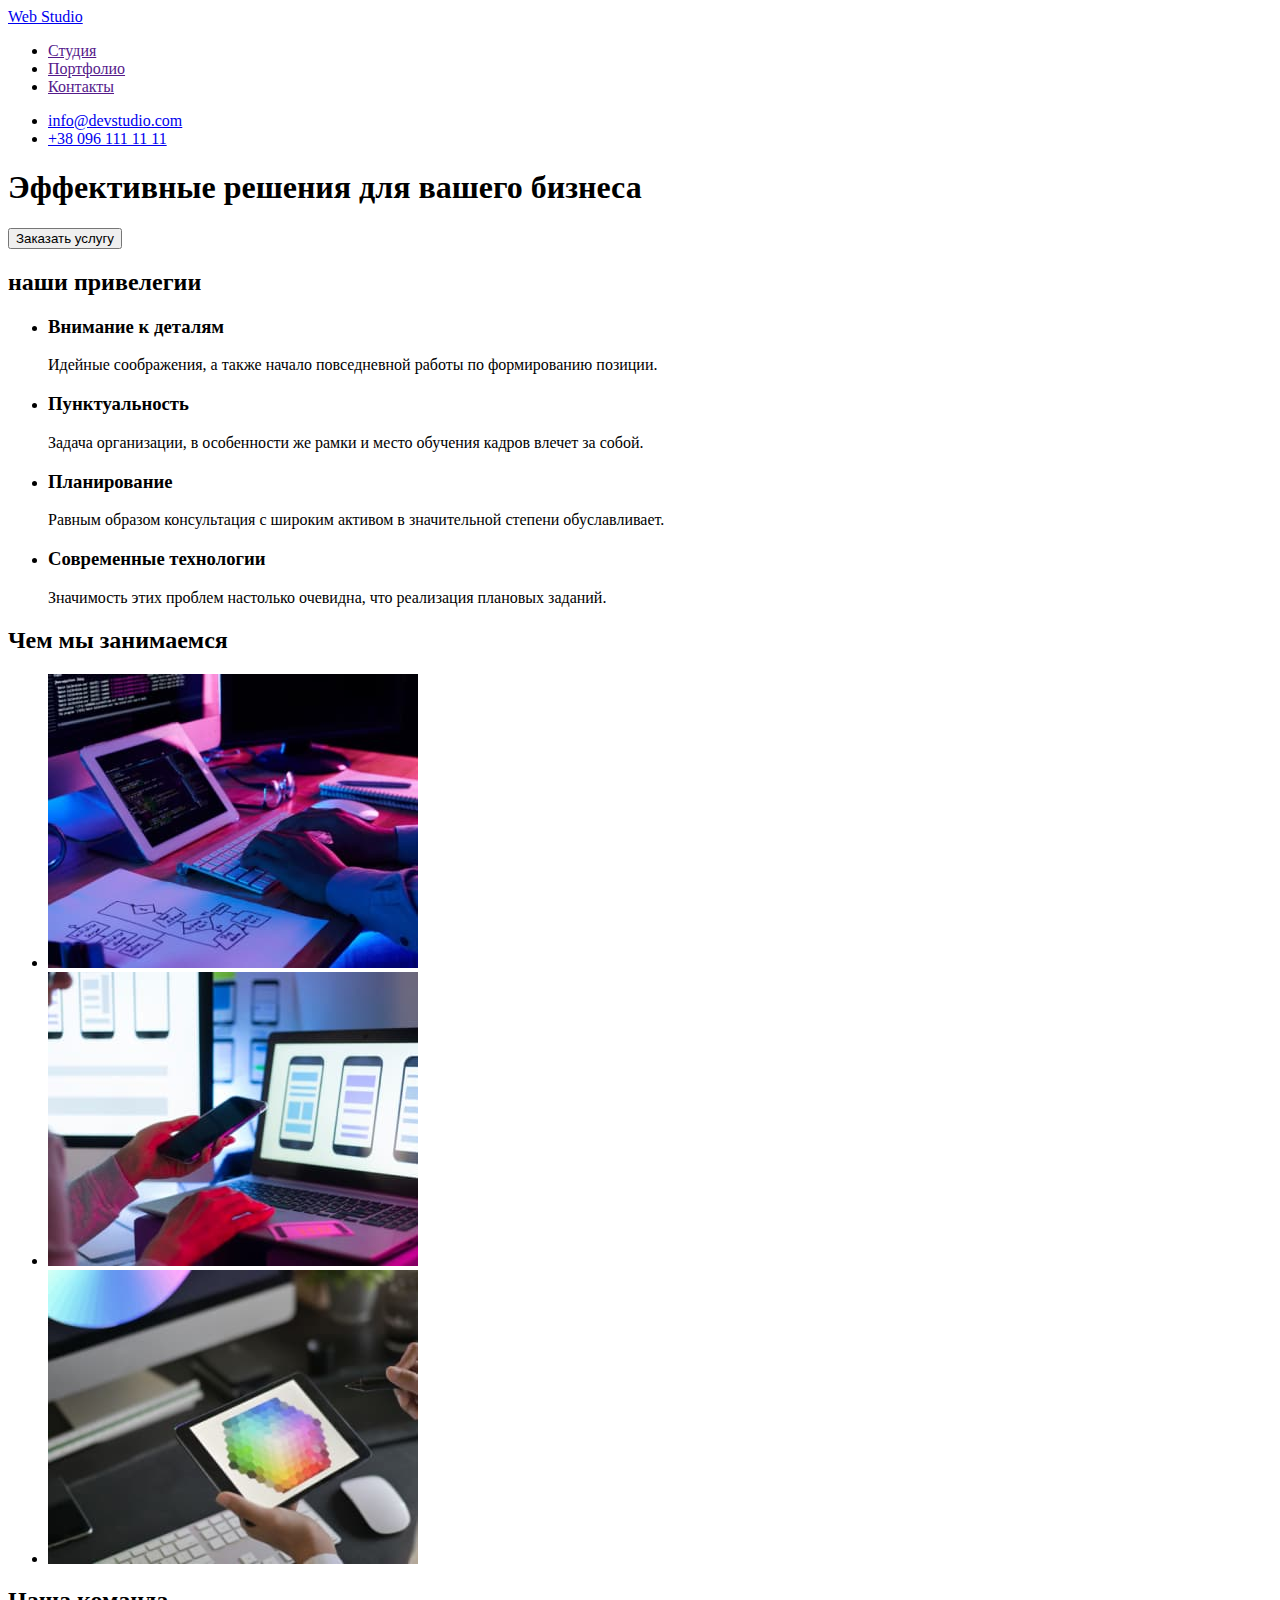
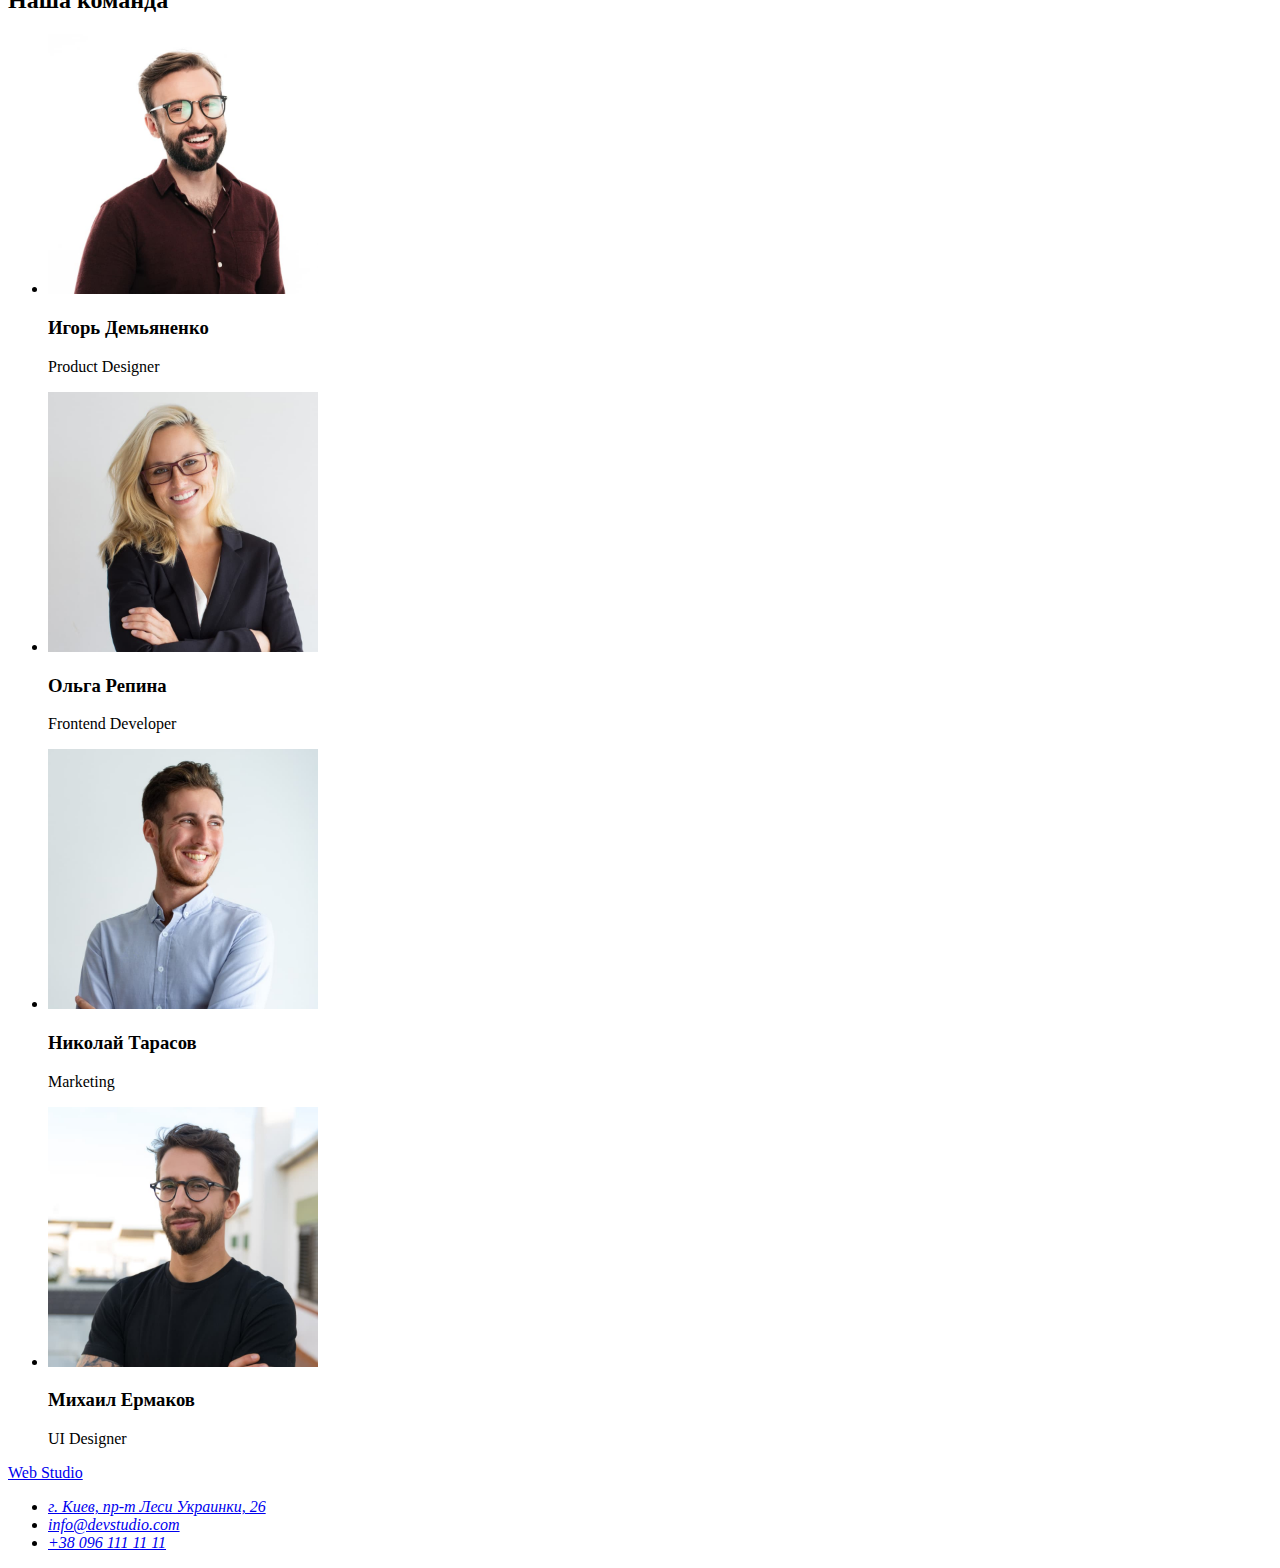
==== index.html @ 040b6bd6 "перенос материала с тз1" ====
<!DOCTYPE html>
<html lang="ru">
  <head>
    <meta charset="UTF-8" />
    <meta http-equiv="X-UA-Compatible" content="IE=edge" />
    <meta name="viewport" content="width=device-width, initial-scale=1.0" />
    <title>Студия</title>
  </head>

  <body>
    <!--шапка сайта-->
    <header>
      <nav>
        <a href="/">Web Studio</a>
        <ul>
          <li><a href="">Студия</a></li>
          <li><a href="">Портфолио</a></li>
          <li><a href="">Контакты</a></li>
        </ul>
      </nav>
      <ul>
        <li><a href="mailto:info@devstudio.com">info@devstudio.com</a></li>
        <li><a href="tel:+380961111111">+38 096 111 11 11</a></li>
      </ul>
    </header>
    <main>
      <!--герой-->
      <section>
        <h1>Эффективные решения для вашего бизнеса</h1>
        <button type="button">Заказать услугу</button>
      </section>
      <!--чем мы занимаемся-->
      <section>
        <!--этот загаловок будет скрыт-->
        <h2>наши привелегии</h2>
        <ul>
          <li>
            <h3>Внимание к деталям</h3>
            <p>Идейные соображения, а также начало повседневной работы по формированию позиции.</p>
          </li>
          <li>
            <h3>Пунктуальность</h3>
            <p>
              Задача организации, в особенности же рамки и место обучения кадров влечет за собой.
            </p>
          </li>
          <li>
            <h3>Планирование</h3>
            <p>
              Равным образом консультация с широким активом в значительной степени обуславливает.
            </p>
          </li>
          <li>
            <h3>Современные технологии</h3>
            <p>Значимость этих проблем настолько очевидна, что реализация плановых заданий.</p>
          </li>
        </ul>
      </section>
      <!--чем мы занимаемся2-->
      <section>
        <h2>Чем мы занимаемся</h2>
        <ul>
          <li>
            <img src="./images/img1.jpg" alt="руки печатают на клавиатуре" width="370" />
          </li>
          <li>
            <img src="./images/img2.jpg" alt="в руках телефон на фоне ноутбук" width="370" />
          </li>
          <li>
            <img src="./images/img3.jpg" alt="планшет в руках" width="370" />
          </li>
        </ul>
      </section>
      <!--Наша команда-->
      <section>
        <h2>Наша команда</h2>
        <ul>
          <li>
            <img src="./images/img4.jpg" alt="фотография мужчины" width="270" />
            <h3>Игорь Демьяненко</h3>
            <p>Product Designer</p>
          </li>
          <li>
            <img src="./images/img5.jpg" alt="фотография женщины" width="270" />
            <h3>Ольга Репина</h3>
            <p>Frontend Developer</p>
          </li>
          <li>
            <img src="./images/img6.jpg" alt="фотография мужчины" width="270" />
            <h3>Николай Тарасов</h3>
            <p>Marketing</p>
          </li>
          <li>
            <img src="./images/img7.jpg" alt="фотография мужчины" width="270" />
            <h3>Михаил Ермаков</h3>
            <p>UI Designer</p>
          </li>
        </ul>
      </section>
    </main>
    <!--подвал-->
    <footer>
      <a href="/">Web Studio</a>
      <address>
        <ul>
          <li>
            <a
              href="https://www.google.com.ua/maps/place/%D0%B1%D1%83%D0%BB.+%D0%9B%D0%B5%D1%81%D0%B8+%D0%A3%D0%BA%D1%80%D0%B0%D0%B8%D0%BD%D0%BA%D0%B8,+26,+%D0%9A%D0%B8%D0%B5%D0%B2,+02000/@50.4265841,30.5361971,17z/data=!3m1!4b1!4m5!3m4!1s0x40d4cf0e033ecbe9:0x57a4dffefec77da0!8m2!3d50.4265807!4d30.5383858?hl=ru"
              >г. Киев, пр-т Леси Украинки, 26</a
            >
          </li>
          <li><a href="mailto:info@devstudio.com">info@devstudio.com</a></li>
          <li><a href="tel:+380961111111">+38 096 111 11 11</a></li>
        </ul>
      </address>
    </footer>
  </body>
</html>
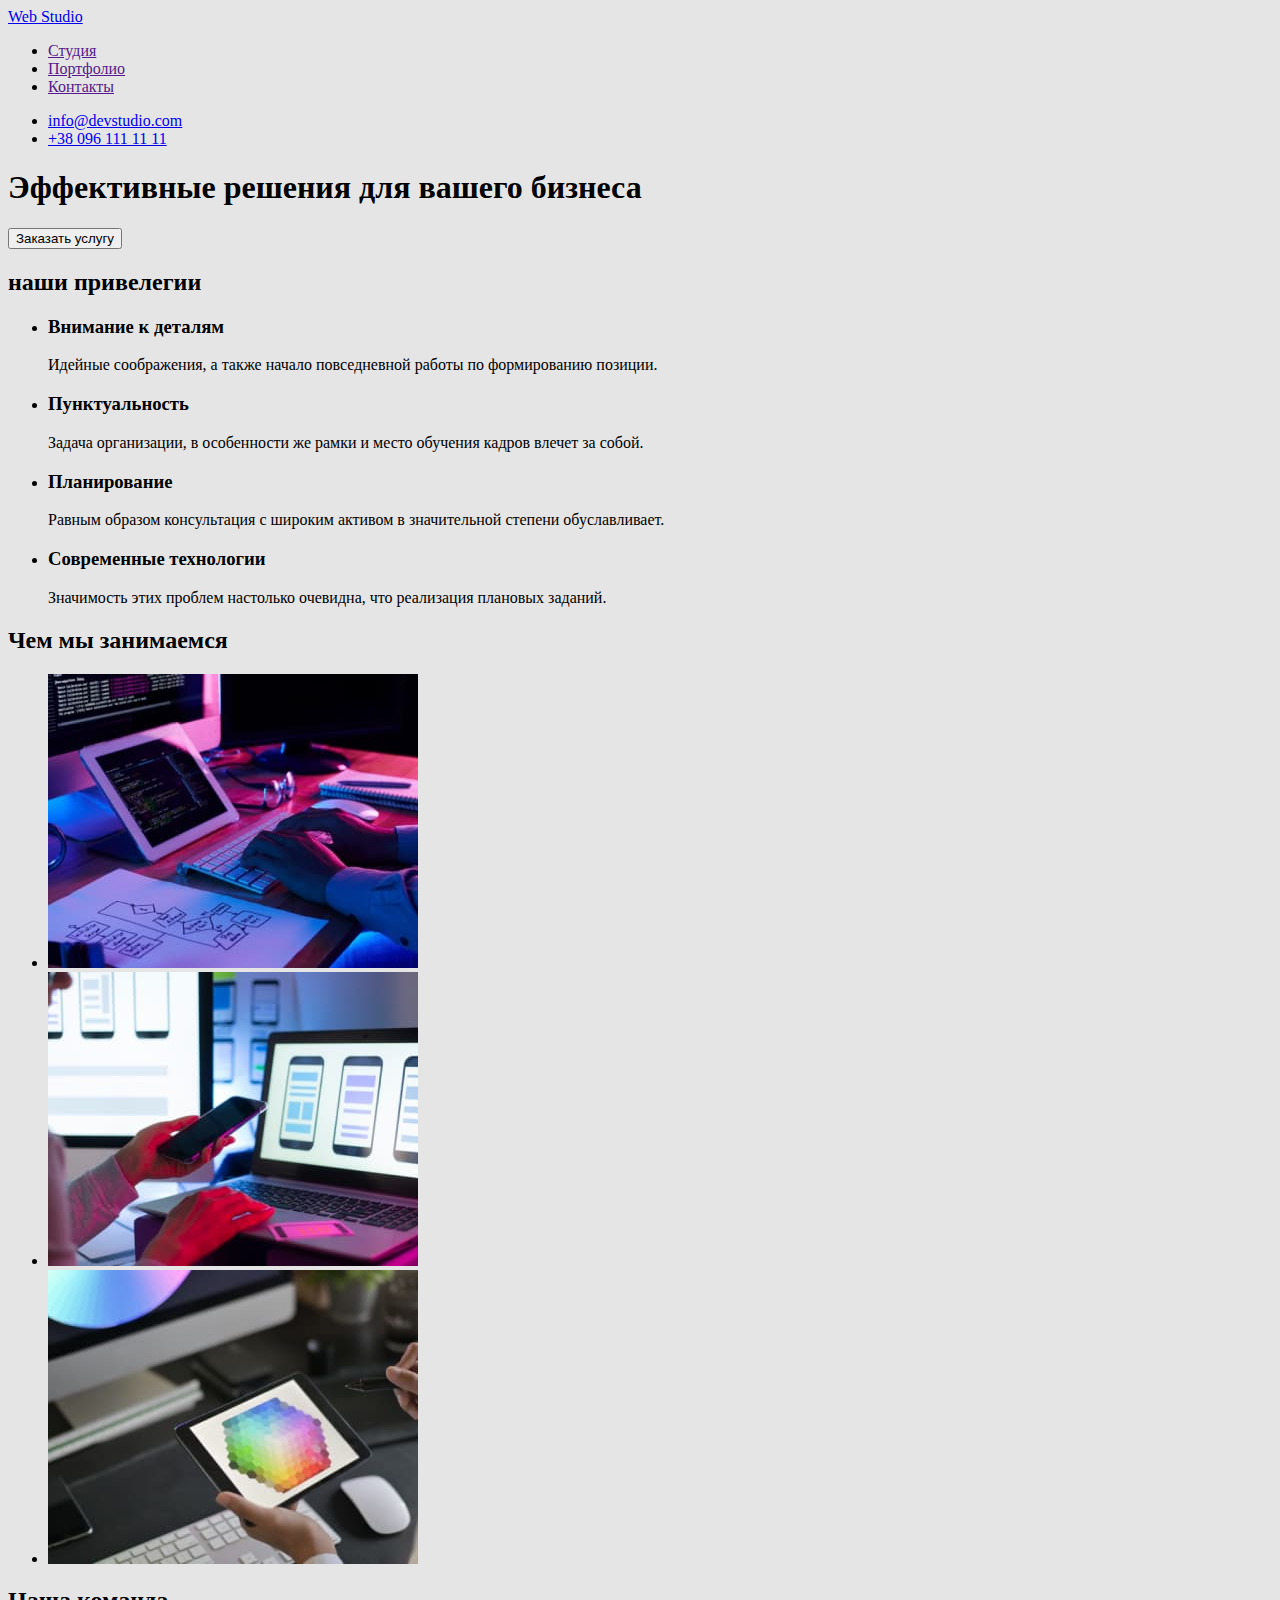
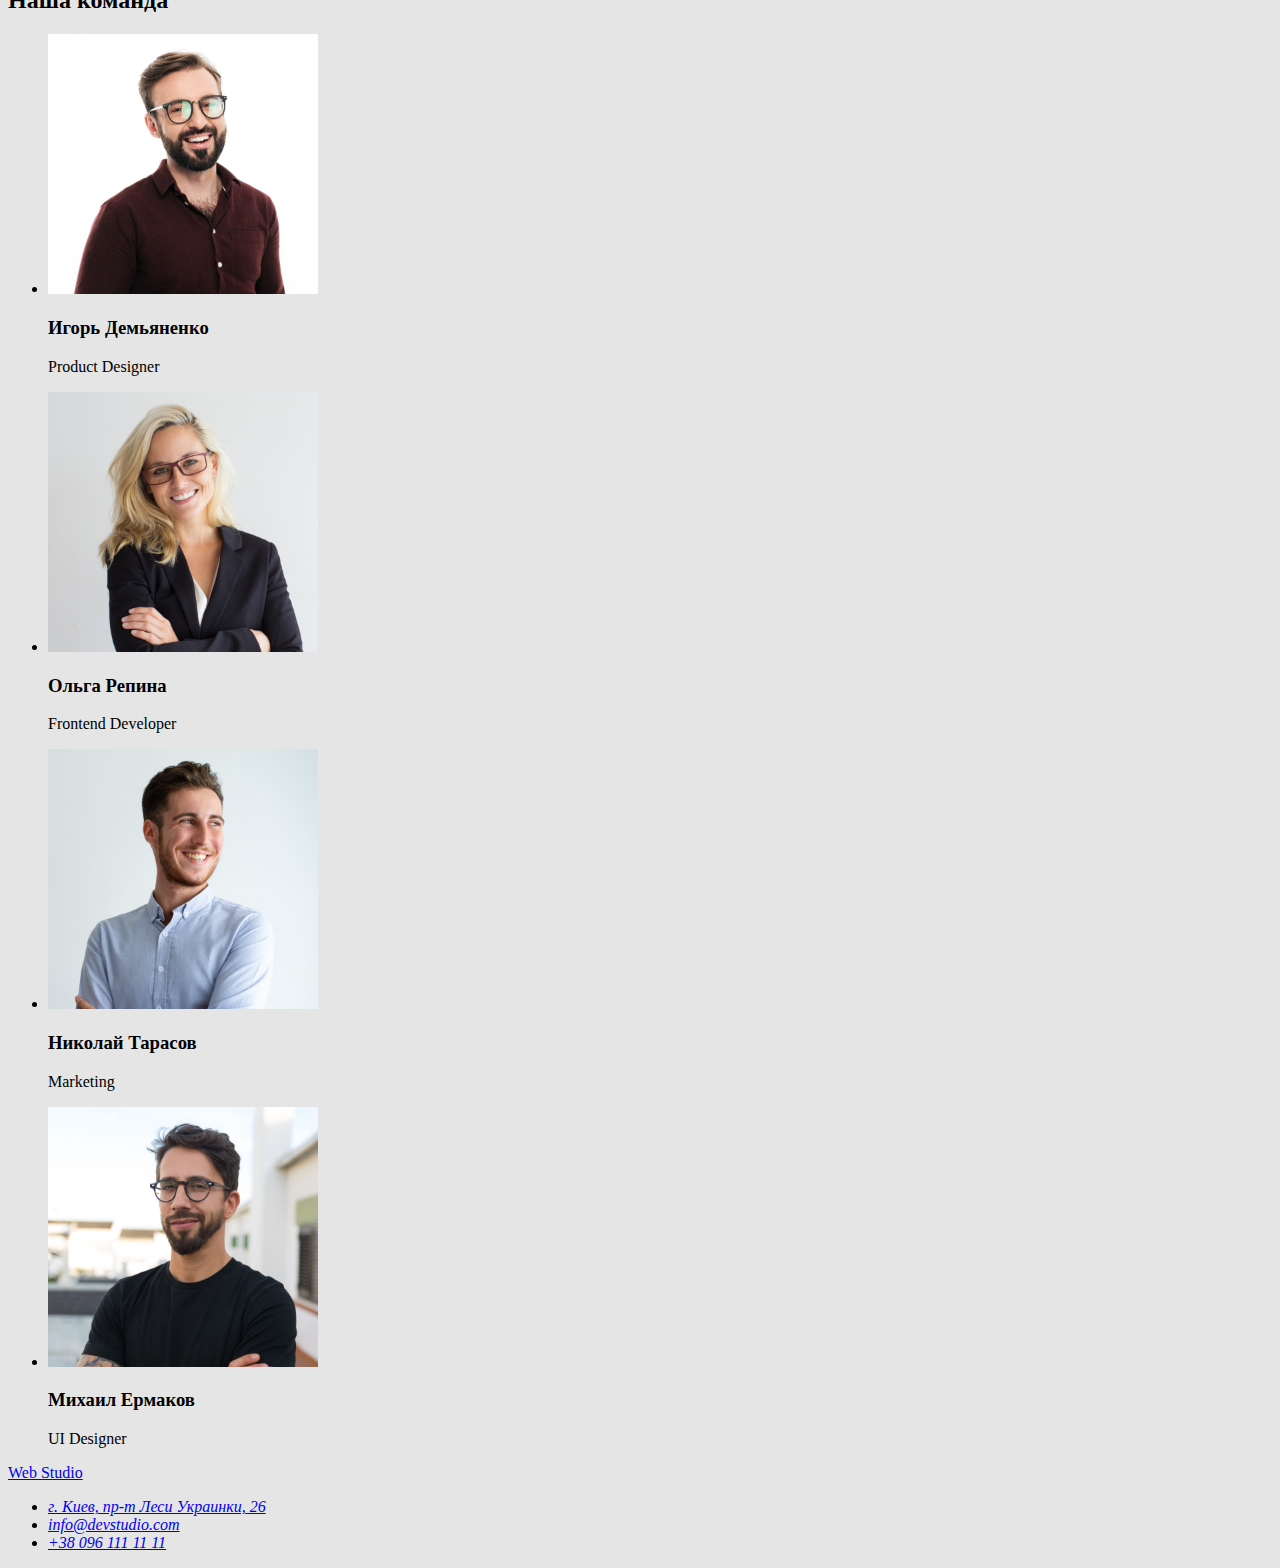
==== commit bf447622: "подключение css" ====
--- a/index.html
+++ b/index.html
@@ -5,6 +5,7 @@
     <meta http-equiv="X-UA-Compatible" content="IE=edge" />
     <meta name="viewport" content="width=device-width, initial-scale=1.0" />
     <title>Студия</title>
+    <link rel="stylesheet" href="./css/styles.css" />
   </head>
 
   <body>
--- a/css/styles.css
+++ b/css/styles.css
@@ -0,0 +1,18 @@
+/* hero #ffffff */
+/* #212121 section title */
+/* text #757575 
+button color #2196F3 and header nav 
+
+footer #ffffff 60%
+fill footer and hero #2F303A
+*/
+
+/* font roboto */
+:root {
+  --primery-text-color: #212121;
+  --second-text-color: #757575;
+}
+
+body {
+  background-color: #e5e5e5;
+}
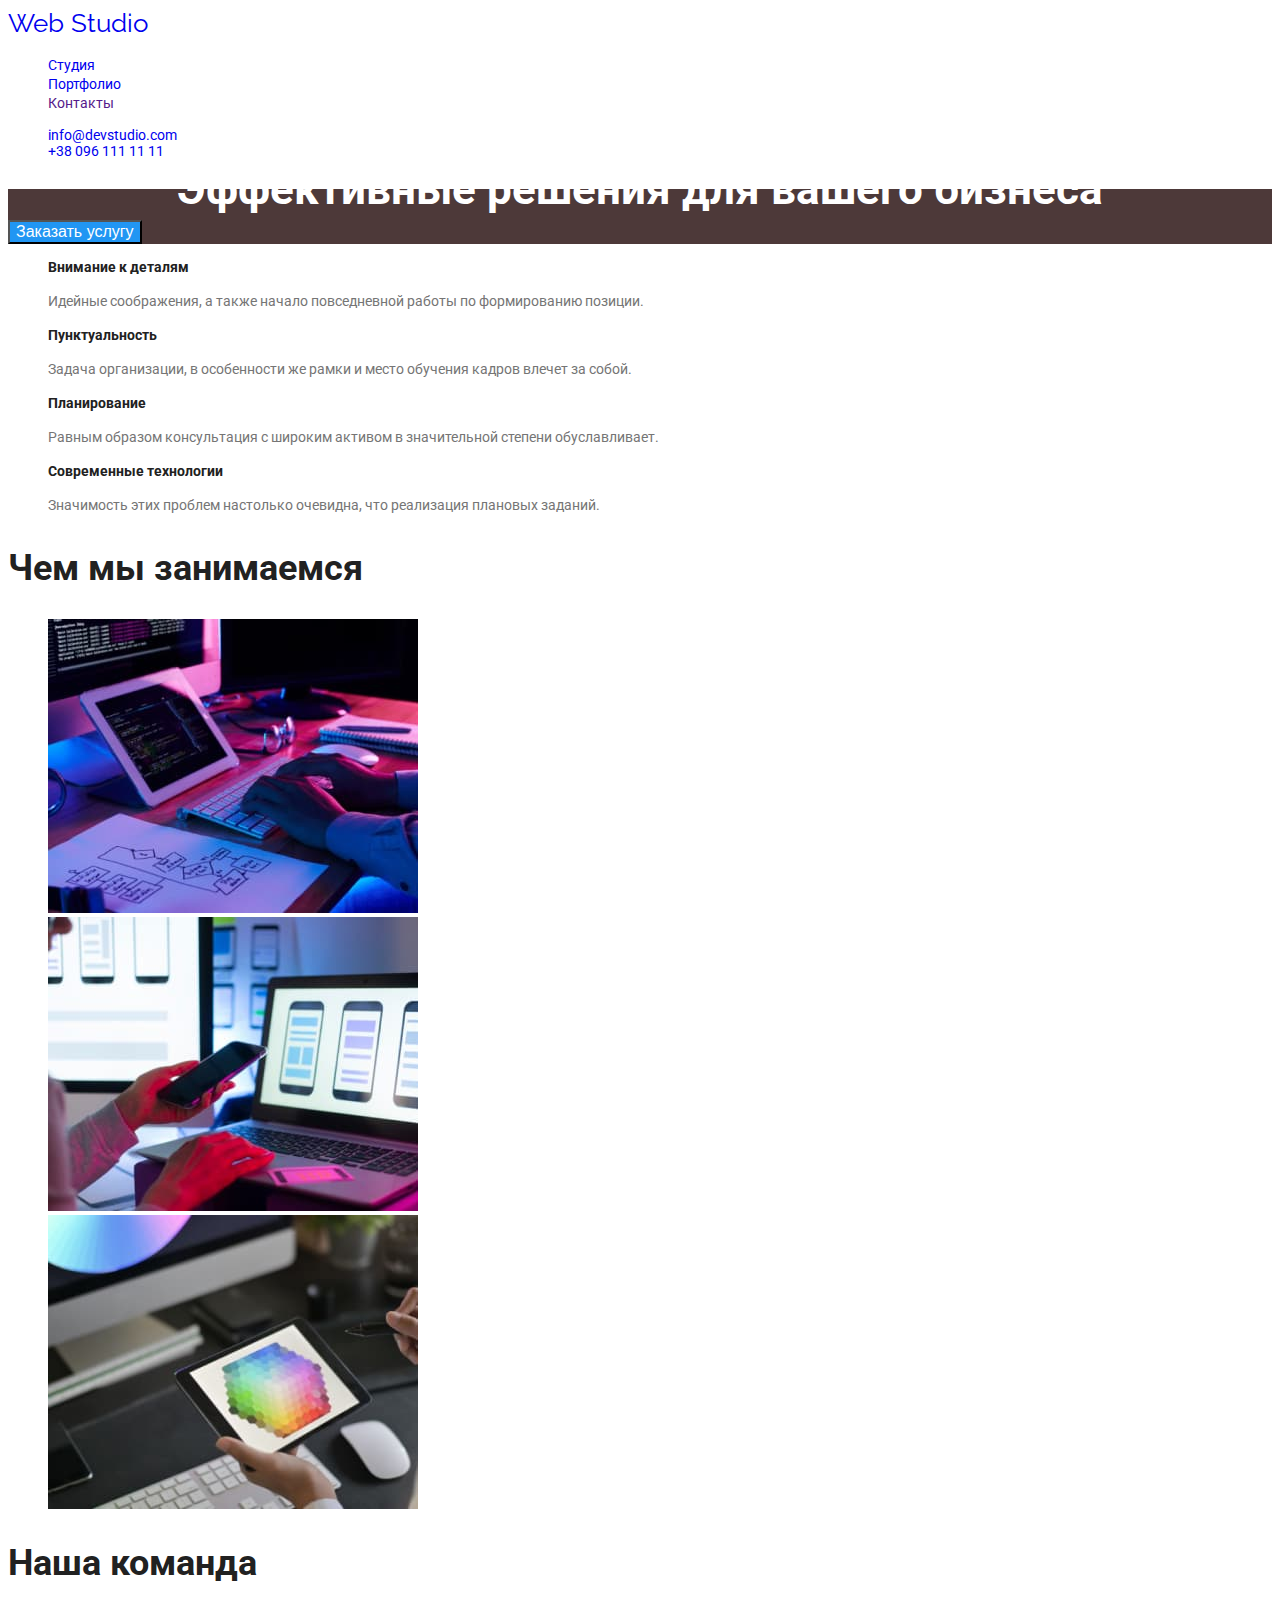
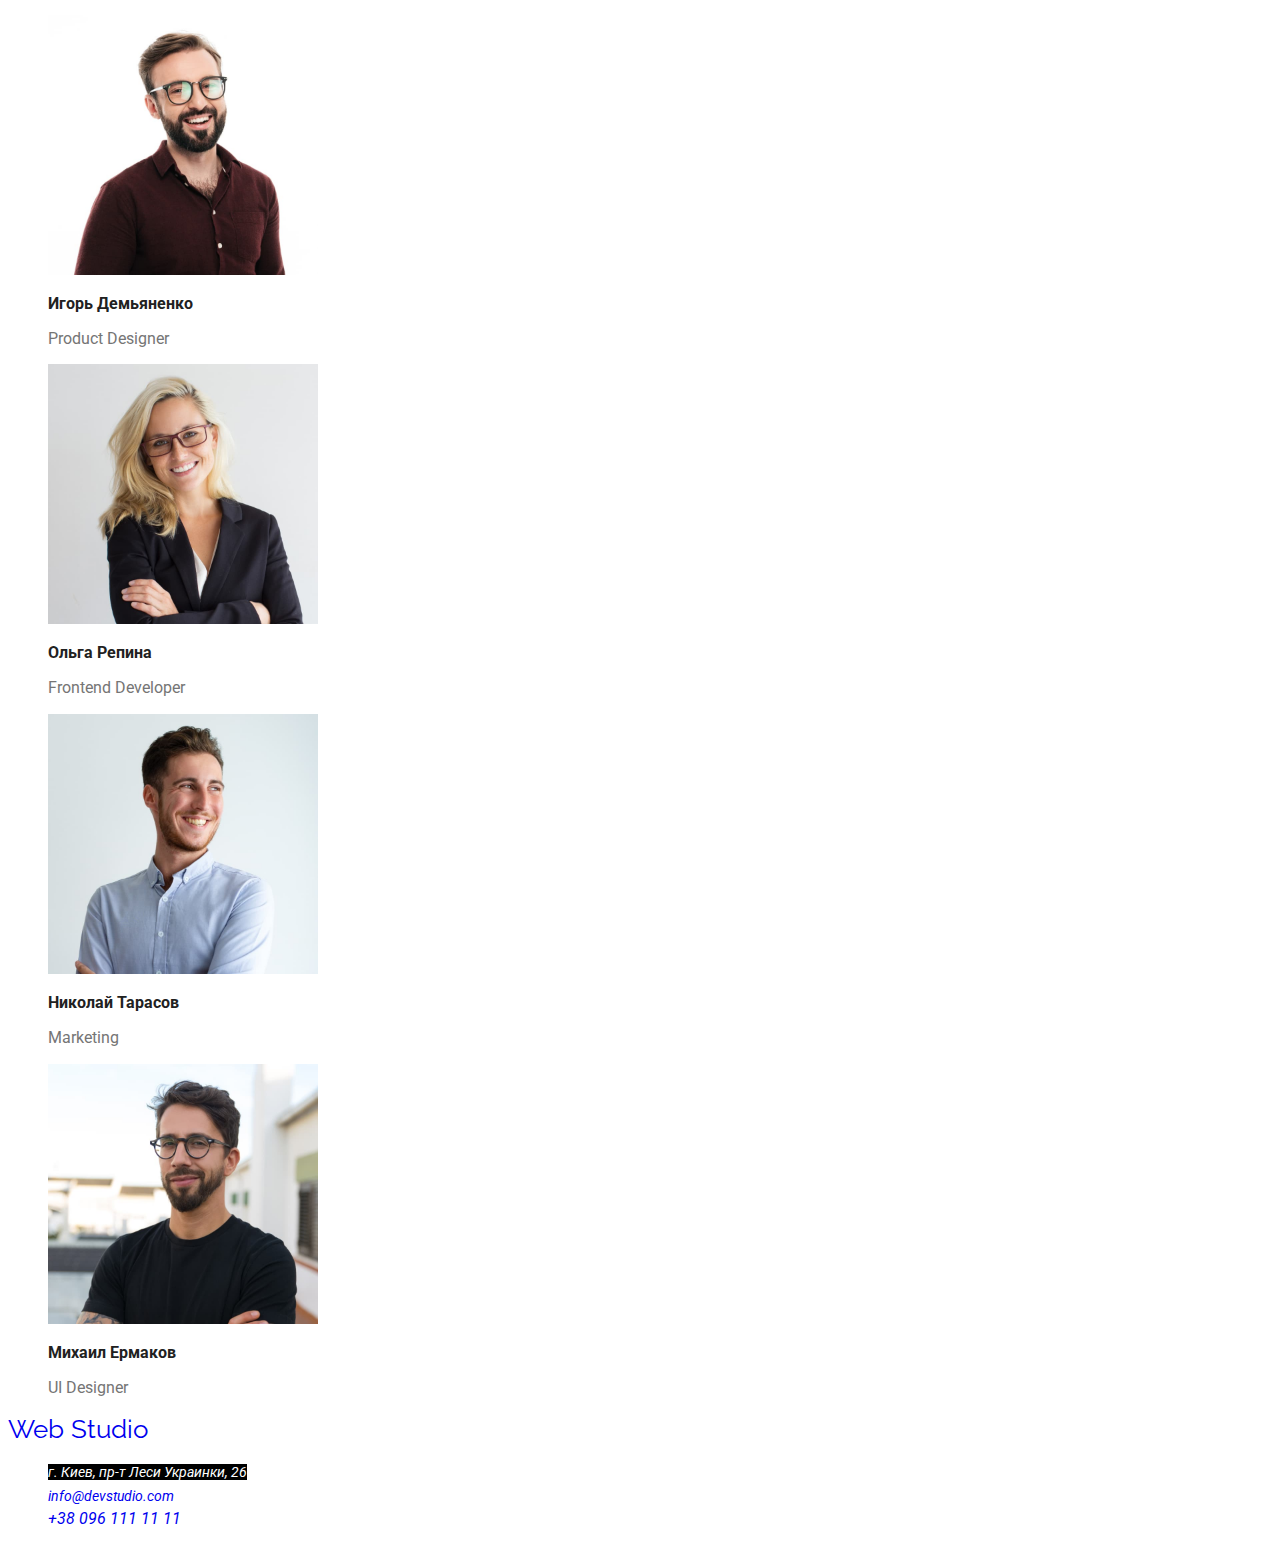
==== commit 4f6672a1: "finish css" ====
--- a/index.html
+++ b/index.html
@@ -5,113 +5,131 @@
     <meta http-equiv="X-UA-Compatible" content="IE=edge" />
     <meta name="viewport" content="width=device-width, initial-scale=1.0" />
     <title>Студия</title>
+    <link
+      href="https://fonts.googleapis.com/css2?family=Raleway:wght@700&family=Roboto:wght@400;500;700;900&display=swap"
+      rel="stylesheet"
+    />
     <link rel="stylesheet" href="./css/styles.css" />
   </head>
 
   <body>
     <!--шапка сайта-->
     <header>
-      <nav>
-        <a href="/">Web Studio</a>
-        <ul>
-          <li><a href="">Студия</a></li>
-          <li><a href="">Портфолио</a></li>
-          <li><a href="">Контакты</a></li>
+      <nav class="site-nav">
+        <a href="/" class="logo link">Web Studio</a>
+        <ul class="header">
+          <li class="header-item list"><a href="./index.html" class="nav link">Студия</a></li>
+          <li class="header-item list">
+            <a href="./portfolio.html" class="nav link">Портфолио</a>
+          </li>
+          <li class="header-item list"><a href="" class="nav link">Контакты</a></li>
         </ul>
       </nav>
-      <ul>
-        <li><a href="mailto:info@devstudio.com">info@devstudio.com</a></li>
-        <li><a href="tel:+380961111111">+38 096 111 11 11</a></li>
+      <ul class="header-tel-mail">
+        <li class="header-item-mail list">
+          <a href="mailto:info@devstudio.com" class="header-link-mail link">info@devstudio.com</a>
+        </li>
+        <li class="header-item-mail list">
+          <a href="tel:+380961111111" class="header-link-tel link">+38 096 111 11 11</a>
+        </li>
       </ul>
     </header>
     <main>
       <!--герой-->
-      <section>
-        <h1>Эффективные решения для вашего бизнеса</h1>
-        <button type="button">Заказать услугу</button>
+      <section class="hero">
+        <h1 class="hero-title">Эффективные решения для вашего бизнеса</h1>
+        <button type="button" class="btn-hero">Заказать услугу</button>
       </section>
       <!--чем мы занимаемся-->
-      <section>
-        <!--этот загаловок будет скрыт-->
-        <h2>наши привелегии</h2>
+      <section class="about">
+        <h2 class="visually-hidden">наши привелегии</h2>
         <ul>
-          <li>
-            <h3>Внимание к деталям</h3>
-            <p>Идейные соображения, а также начало повседневной работы по формированию позиции.</p>
+          <li class="about-item list">
+            <h3 class="about-title">Внимание к деталям</h3>
+            <p class="about-text">
+              Идейные соображения, а также начало повседневной работы по формированию позиции.
+            </p>
           </li>
-          <li>
-            <h3>Пунктуальность</h3>
-            <p>
+          <li class="about-item list">
+            <h3 class="about-title">Пунктуальность</h3>
+            <p class="about-text">
               Задача организации, в особенности же рамки и место обучения кадров влечет за собой.
             </p>
           </li>
-          <li>
-            <h3>Планирование</h3>
-            <p>
+          <li class="about-item list">
+            <h3 class="about-title">Планирование</h3>
+            <p class="about-text">
               Равным образом консультация с широким активом в значительной степени обуславливает.
             </p>
           </li>
-          <li>
-            <h3>Современные технологии</h3>
-            <p>Значимость этих проблем настолько очевидна, что реализация плановых заданий.</p>
+          <li class="about-item list">
+            <h3 class="about-title">Современные технологии</h3>
+            <p class="about-text">
+              Значимость этих проблем настолько очевидна, что реализация плановых заданий.
+            </p>
           </li>
         </ul>
       </section>
       <!--чем мы занимаемся2-->
       <section>
-        <h2>Чем мы занимаемся</h2>
+        <h2 class="section-title">Чем мы занимаемся</h2>
         <ul>
-          <li>
+          <li class="section-list list">
             <img src="./images/img1.jpg" alt="руки печатают на клавиатуре" width="370" />
           </li>
-          <li>
+          <li class="section-list list">
             <img src="./images/img2.jpg" alt="в руках телефон на фоне ноутбук" width="370" />
           </li>
-          <li>
+          <li class="section-list list">
             <img src="./images/img3.jpg" alt="планшет в руках" width="370" />
           </li>
         </ul>
       </section>
       <!--Наша команда-->
       <section>
-        <h2>Наша команда</h2>
+        <h2 class="section-title">Наша команда</h2>
         <ul>
-          <li>
+          <li class="section-list list">
             <img src="./images/img4.jpg" alt="фотография мужчины" width="270" />
-            <h3>Игорь Демьяненко</h3>
-            <p>Product Designer</p>
+            <h3 class="section-name">Игорь Демьяненко</h3>
+            <p class="section-descrp">Product Designer</p>
           </li>
-          <li>
+          <li class="section-list list">
             <img src="./images/img5.jpg" alt="фотография женщины" width="270" />
-            <h3>Ольга Репина</h3>
-            <p>Frontend Developer</p>
+            <h3 class="section-name">Ольга Репина</h3>
+            <p class="section-descrp">Frontend Developer</p>
           </li>
-          <li>
+          <li class="section-list list">
             <img src="./images/img6.jpg" alt="фотография мужчины" width="270" />
-            <h3>Николай Тарасов</h3>
-            <p>Marketing</p>
+            <h3 class="section-name">Николай Тарасов</h3>
+            <p class="section-descrp">Marketing</p>
           </li>
-          <li>
+          <li class="section-list list">
             <img src="./images/img7.jpg" alt="фотография мужчины" width="270" />
-            <h3>Михаил Ермаков</h3>
-            <p>UI Designer</p>
+            <h3 class="section-name">Михаил Ермаков</h3>
+            <p class="section-descrp">UI Designer</p>
           </li>
         </ul>
       </section>
     </main>
     <!--подвал-->
     <footer>
-      <a href="/">Web Studio</a>
+      <a href="/" class="footer-logo link">Web Studio</a>
       <address>
         <ul>
-          <li>
+          <li class="adress list">
             <a
               href="https://www.google.com.ua/maps/place/%D0%B1%D1%83%D0%BB.+%D0%9B%D0%B5%D1%81%D0%B8+%D0%A3%D0%BA%D1%80%D0%B0%D0%B8%D0%BD%D0%BA%D0%B8,+26,+%D0%9A%D0%B8%D0%B5%D0%B2,+02000/@50.4265841,30.5361971,17z/data=!3m1!4b1!4m5!3m4!1s0x40d4cf0e033ecbe9:0x57a4dffefec77da0!8m2!3d50.4265807!4d30.5383858?hl=ru"
+              class="adress-map link"
               >г. Киев, пр-т Леси Украинки, 26</a
             >
           </li>
-          <li><a href="mailto:info@devstudio.com">info@devstudio.com</a></li>
-          <li><a href="tel:+380961111111">+38 096 111 11 11</a></li>
+          <li class="adress list">
+            <a href="mailto:info@devstudio.com" class="adress-mail link">info@devstudio.com</a>
+          </li>
+          <li class="adress list">
+            <a href="tel:+380961111111" class="adress-mob link">+38 096 111 11 11</a>
+          </li>
         </ul>
       </address>
     </footer>
--- a/css/styles.css
+++ b/css/styles.css
@@ -6,13 +6,142 @@
 footer #ffffff 60%
 fill footer and hero #2F303A
 */
+/* font roboto */
 
-/* font roboto */
 :root {
   --primery-text-color: #212121;
   --second-text-color: #757575;
+  --accent-color: #2196f3;
 }
 
 body {
-  background-color: #e5e5e5;
+  font-family: roboto, sans-serif;
+  color: #212121;
+  background-color: #ffffff;
+  font-size: 16px;
 }
+
+.visually-hidden {
+  position: absolute;
+  white-space: nowrap;
+  width: 1px;
+  height: 1px;
+  overflow: hidden;
+  border: 0;
+  padding: 0;
+  clip: rect(0 0 0 0);
+  clip-path: inset(50%);
+  margin: -1px;
+}
+.logo {
+  font-family: raleway;
+  font-style: 700;
+  font-size: 26px;
+  line-height: 1.19;
+}
+.list {
+  list-style: none;
+}
+.link {
+  text-decoration: none;
+}
+
+.site-nav .nav {
+  font-size: 14px;
+  line-height: 1.14;
+}
+.header-tel-mail {
+  font-size: 14px;
+  line-height: 1.14;
+}
+
+.footer-logo {
+  font-family: raleway;
+  font-style: 700;
+  font-size: 26px;
+  line-height: 1.19;
+}
+.adress-map{
+    background-color: #000000;
+    color: #ffffff;
+    font-style: 400;
+    font-size: 14px;
+    line-height: 1.71;
+}
+.adress-mail {
+    color: rgba(255, 255, 255, 0.6)
+    font-style: 400;
+    font-size: 14px;
+    line-height: 1.71;
+}
+.adress.mob{
+    color: rgba(255, 255, 255, 0.6)
+    font-style: 400;
+    font-size: 14px;
+    line-height: 1.71;  
+}
+/*------------------------------- html------------------------------ */
+.hero {
+  background-color: rgb(77, 57, 57);
+}
+.hero-title {
+  color: #ffffff;
+  font-size: 44px;
+  line-height: 1.36px;
+  text-align: center;
+}
+.btn-hero {
+  color: #ffffff;
+  background-color: var(--accent-color);
+  font-size: 16px;
+}
+.about-title {
+  font-style: 700;
+  font-size: 14px;
+  line-height: 1.14;
+}
+.about-text {
+  color: var(--second-text-color);
+  font-size: 14px;
+  line-height: 1.71;
+}
+.section-title {
+  font-style: 700;
+  font-size: 36px;
+  line-height: 1.16;
+}
+.section-name {
+  font-style: 500;
+  font-size: 16px;
+  line-height: 1.18;
+}
+.section-descrp {
+  color: var(--second-text-color);
+  font-style: 400;
+  line-height: 1.18;
+}
+/*--------------------------- portfolio.html---------------------------- */
+.button-link {
+  font-family: inherit;
+  background-color: #f5f4fa;
+  font-size: 16px;
+  line-height: 1.6;
+}
+.button-link:hover {
+  background-color: var(--accent-color);
+}
+.button-link:focus {
+  background-color: var(--accent-color);
+}
+
+.project-title {
+  font-style: 700;
+  font-size: 18px;
+  line-height: 2;
+}
+.projects-text {
+  color: var(--second-text-color);
+  font-style: 400;
+  font-size: 16px;
+  line-height: 1.87;
+}
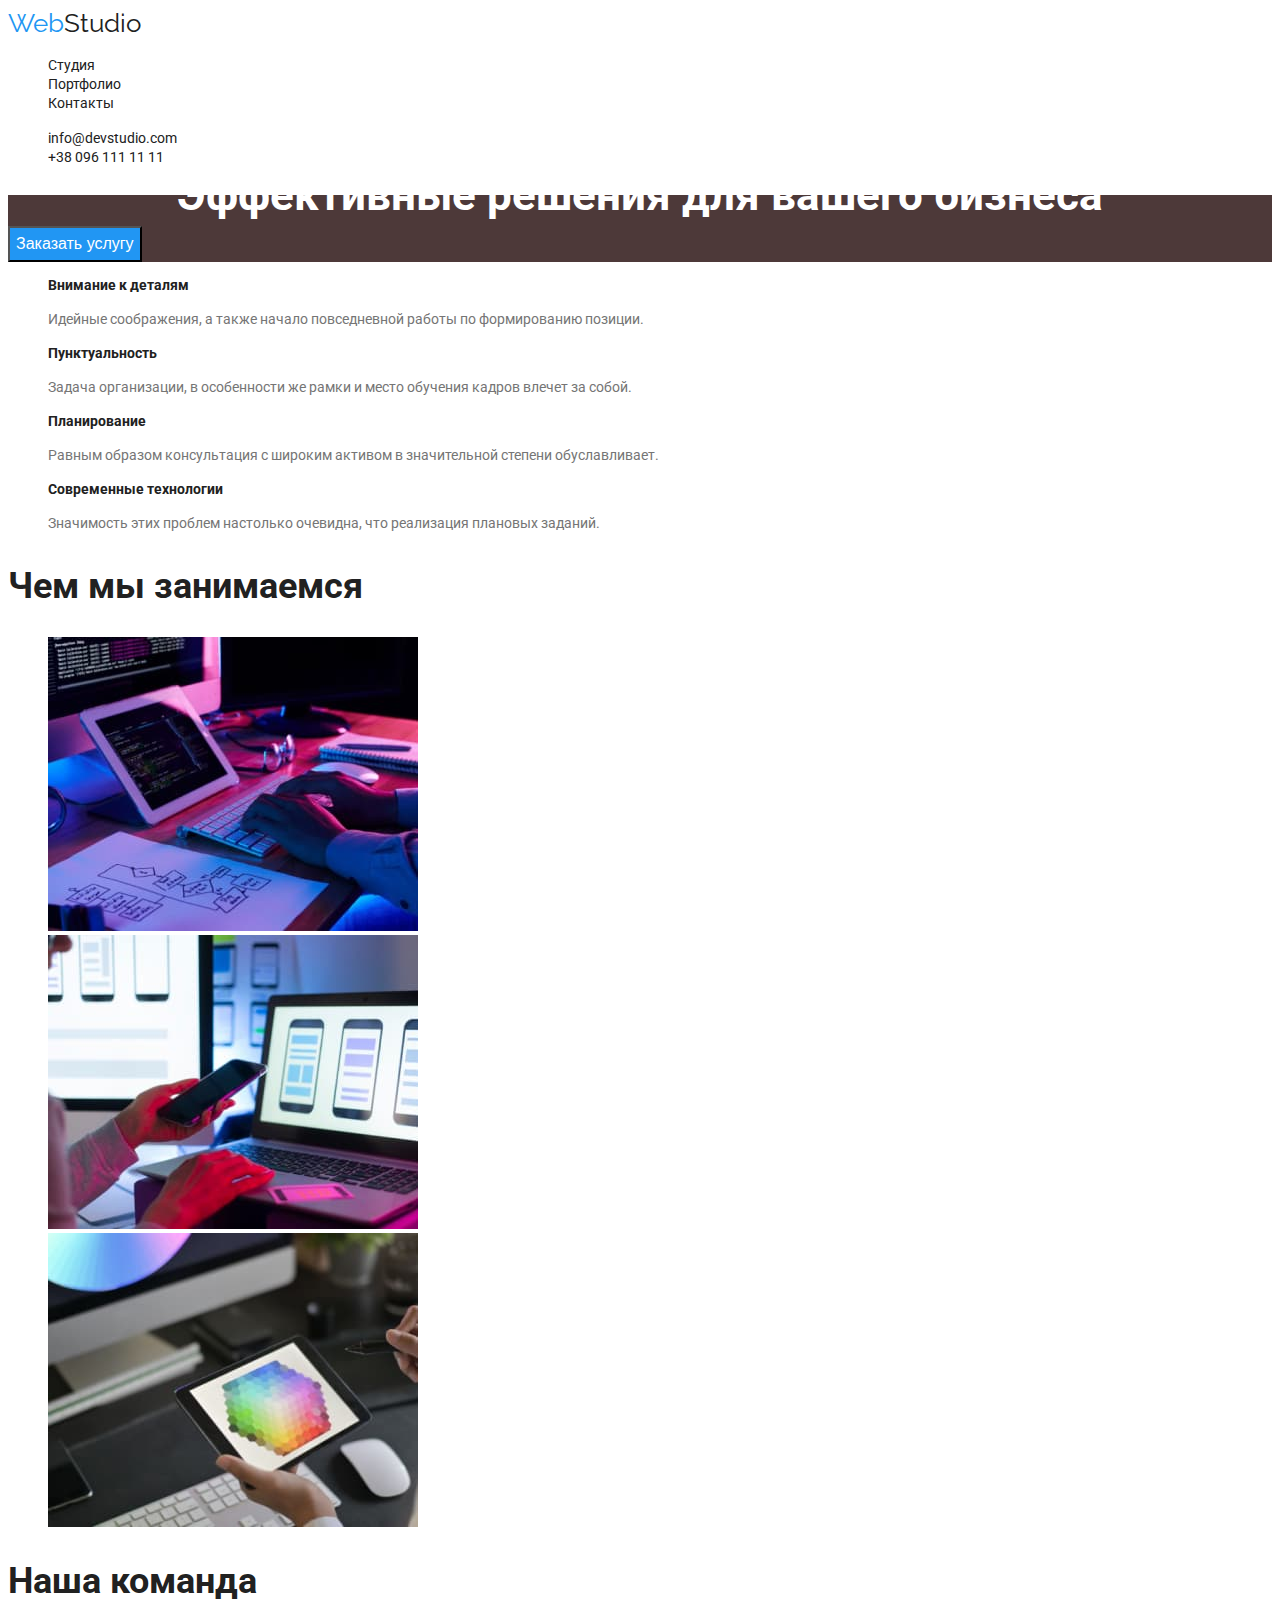
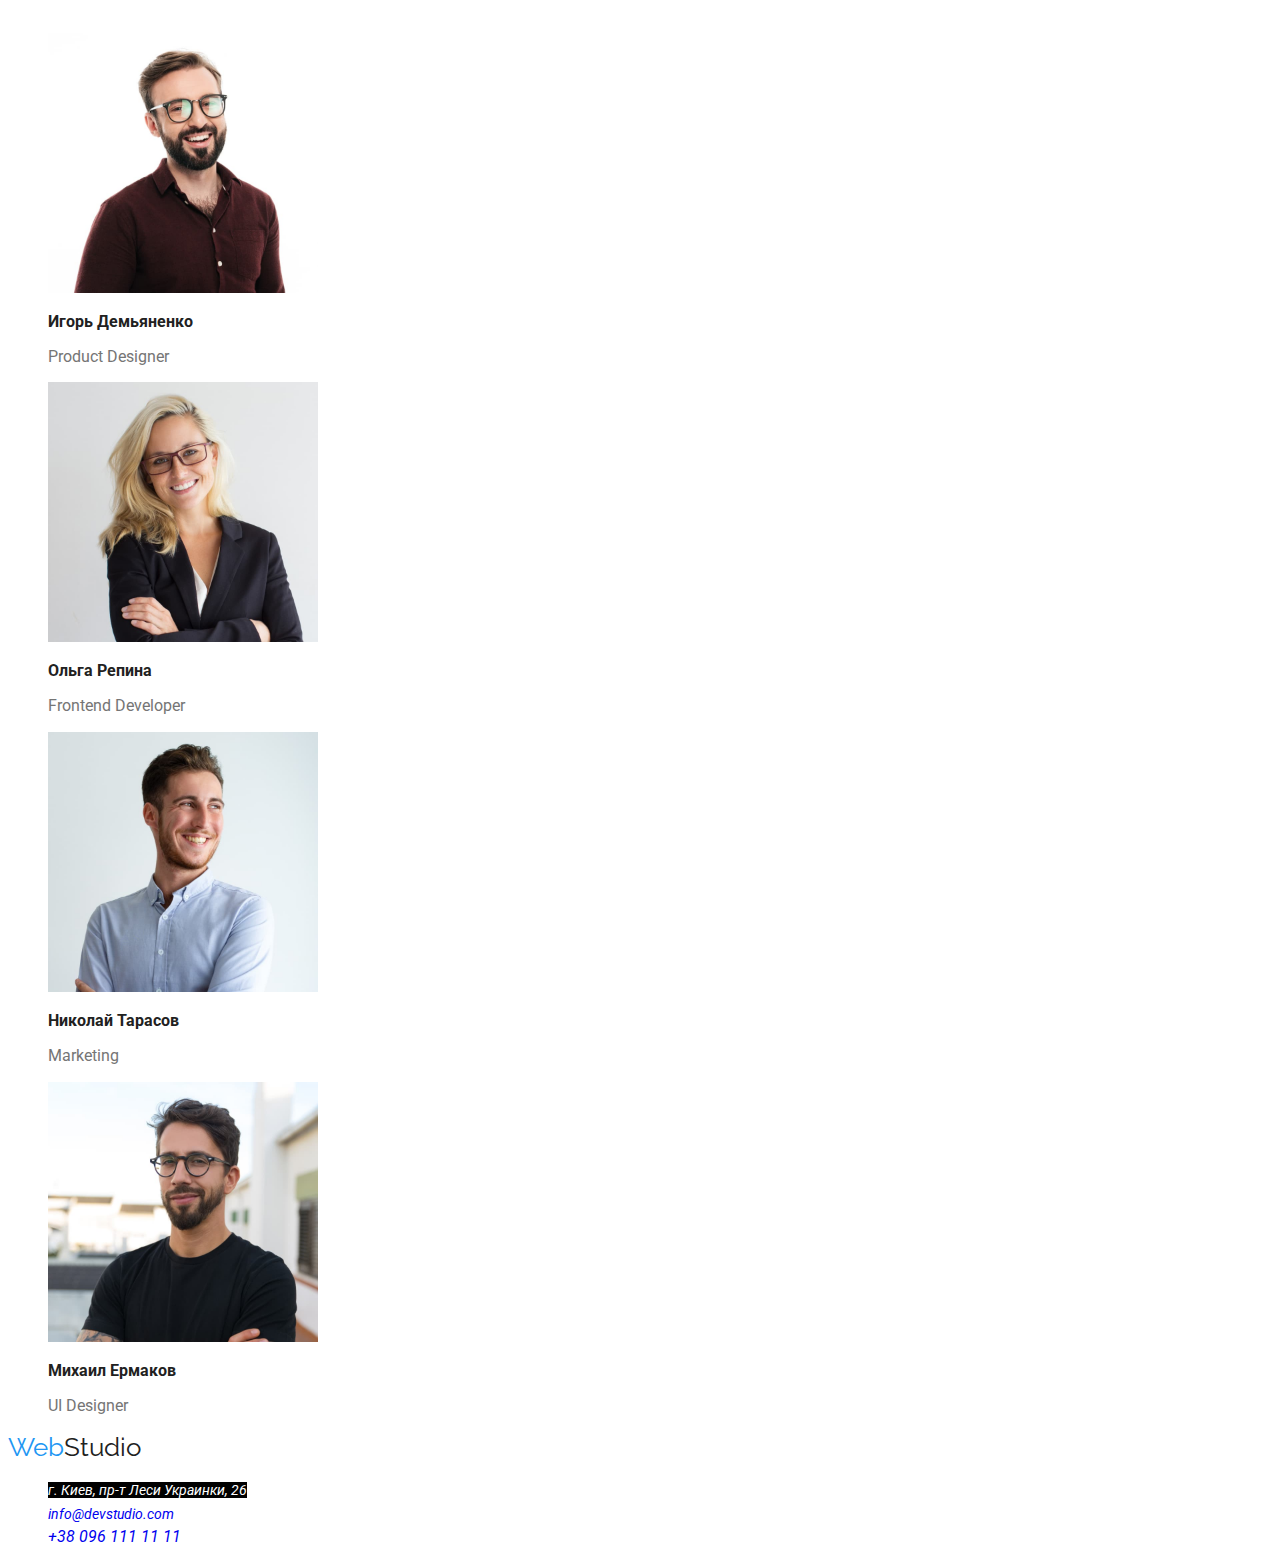
==== commit a5625163: "правки" ====
--- a/index.html
+++ b/index.html
@@ -16,7 +16,7 @@
     <!--шапка сайта-->
     <header>
       <nav class="site-nav">
-        <a href="/" class="logo link">Web Studio</a>
+        <a href="/" class="logo link"><span class="logo-blu">Web</span>Studio</a>
         <ul class="header">
           <li class="header-item list"><a href="./index.html" class="nav link">Студия</a></li>
           <li class="header-item list">
@@ -114,7 +114,7 @@
     </main>
     <!--подвал-->
     <footer>
-      <a href="/" class="footer-logo link">Web Studio</a>
+      <a href="/" class="footer-logo link"><span class="logo-blu">Web</span>Studio</a>
       <address>
         <ul>
           <li class="adress list">
--- a/css/styles.css
+++ b/css/styles.css
@@ -12,13 +12,7 @@
   --primery-text-color: #212121;
   --second-text-color: #757575;
   --accent-color: #2196f3;
-}
-
-body {
-  font-family: roboto, sans-serif;
-  color: #212121;
-  background-color: #ffffff;
-  font-size: 16px;
+  --adress-color: gba(255, 255, 255, 0.6)
 }
 
 .visually-hidden {
@@ -33,12 +27,7 @@
   clip-path: inset(50%);
   margin: -1px;
 }
-.logo {
-  font-family: raleway;
-  font-style: 700;
-  font-size: 26px;
-  line-height: 1.19;
-}
+
 .list {
   list-style: none;
 }
@@ -46,16 +35,54 @@
   text-decoration: none;
 }
 
+body {
+  font-family: roboto, sans-serif;
+  color: #212121;
+  background-color: #ffffff;
+  font-size: 16px;
+}
+/* -------------------------------HEADER--------------------------------- */
+.logo {
+  color: var(--primery-text-color);
+  font-family: raleway;
+  font-style: 700;
+  font-size: 26px;
+  line-height: 1.19;
+}
+.logo-blu{
+  color: var(--accent-color);
+}
+
 .site-nav .nav {
+  color: var(--primery-text-color);
   font-size: 14px;
   line-height: 1.14;
 }
-.header-tel-mail {
+.site-nav .nav:hover,
+.site-nav .nav:focus{
+  color: var(--accent-color);
+}
+.header-link-mail{
+  color: var(--primery-text-color);
   font-size: 14px;
   line-height: 1.14;
 }
-
+.header-link-mail:hover,
+.header-link-mail:focus{
+  color: var(--accent-color);
+}
+.header-link-tel{
+  color: var(--primery-text-color);
+  font-size: 14px;
+  line-height: 1.14;
+}
+.header-link-tel:hover,
+.header-link-tel:focus{
+  color: var(--accent-color);
+}
+/* -----------------------------FOOTER---------------------------------- */
 .footer-logo {
+  color: var(--primery-text-color);
   font-family: raleway;
   font-style: 700;
   font-size: 26px;
@@ -80,7 +107,7 @@
     font-size: 14px;
     line-height: 1.71;  
 }
-/*------------------------------- html------------------------------ */
+/*------------------------------- index.html------------------------------ */
 .hero {
   background-color: rgb(77, 57, 57);
 }
@@ -94,6 +121,7 @@
   color: #ffffff;
   background-color: var(--accent-color);
   font-size: 16px;
+  line-height: 1.87;
 }
 .about-title {
   font-style: 700;
@@ -122,6 +150,7 @@
 }
 /*--------------------------- portfolio.html---------------------------- */
 .button-link {
+  cursor: pointer;
   font-family: inherit;
   background-color: #f5f4fa;
   font-size: 16px;
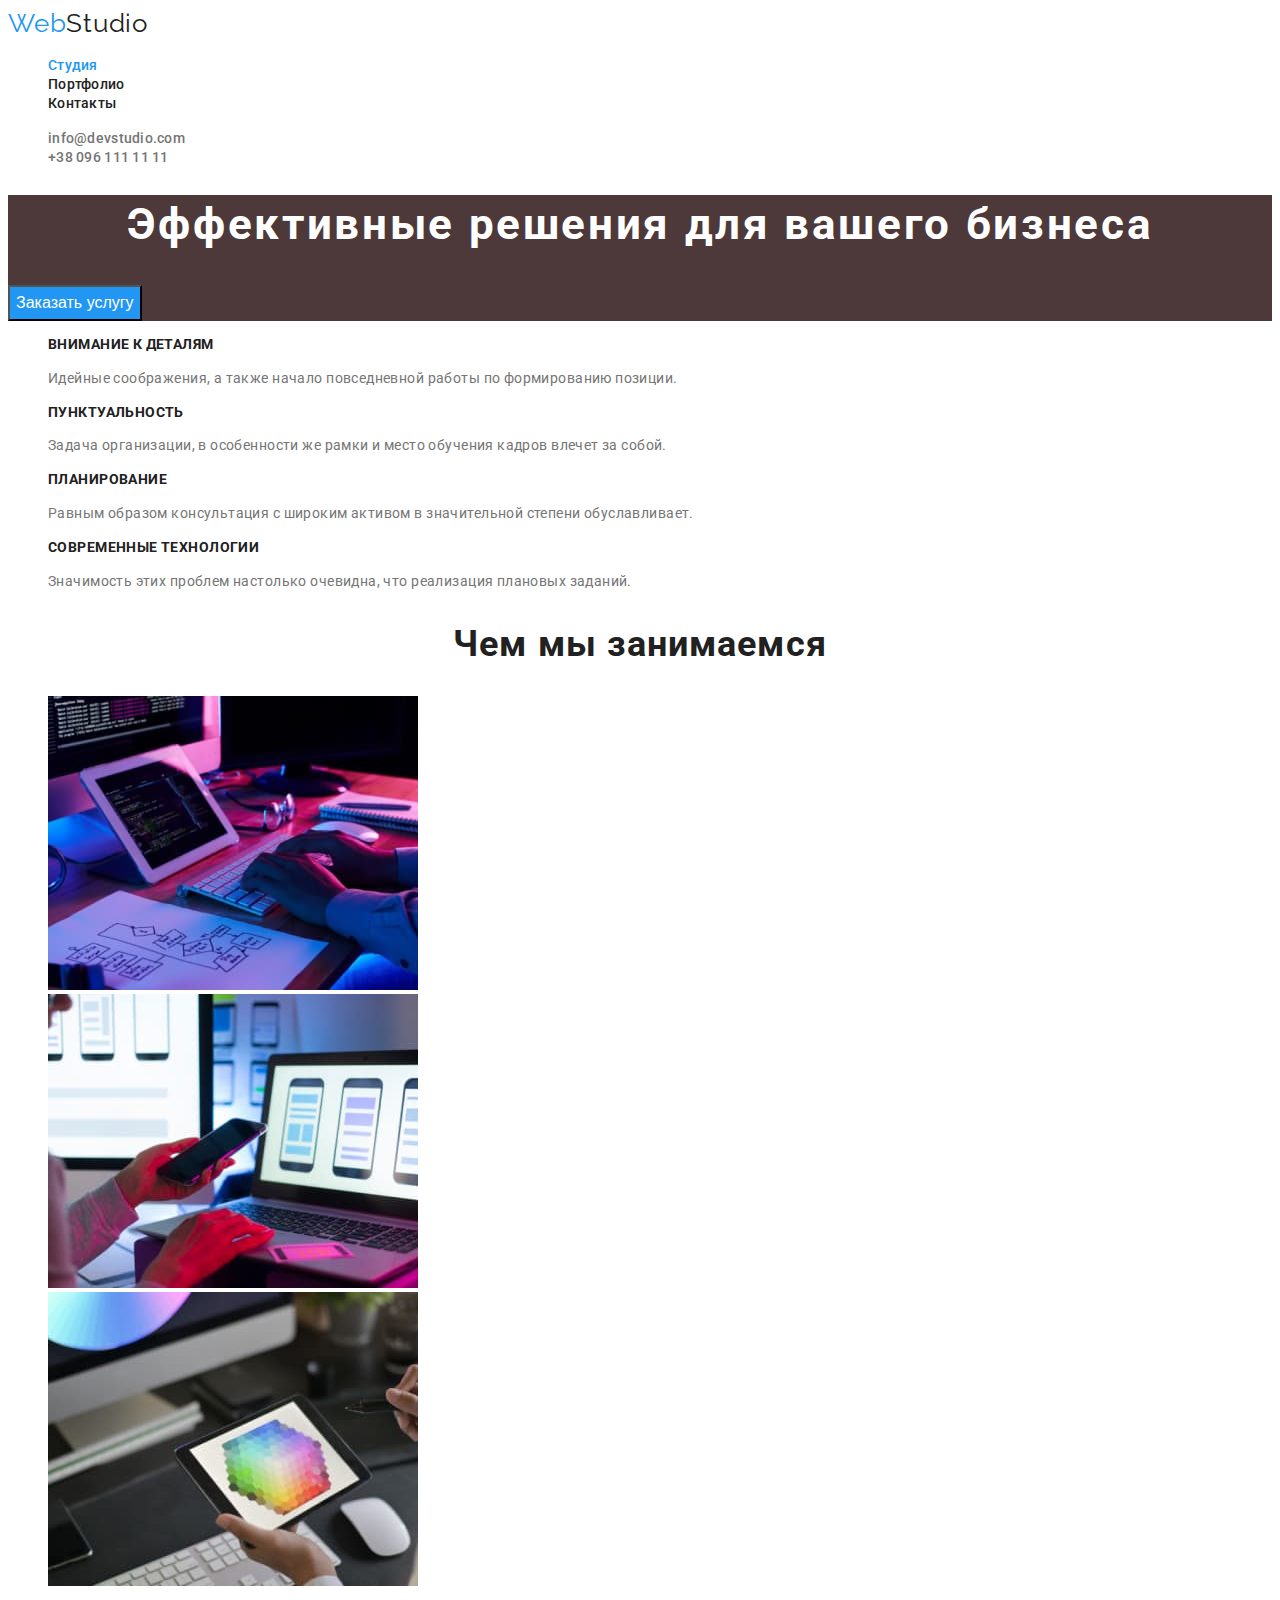
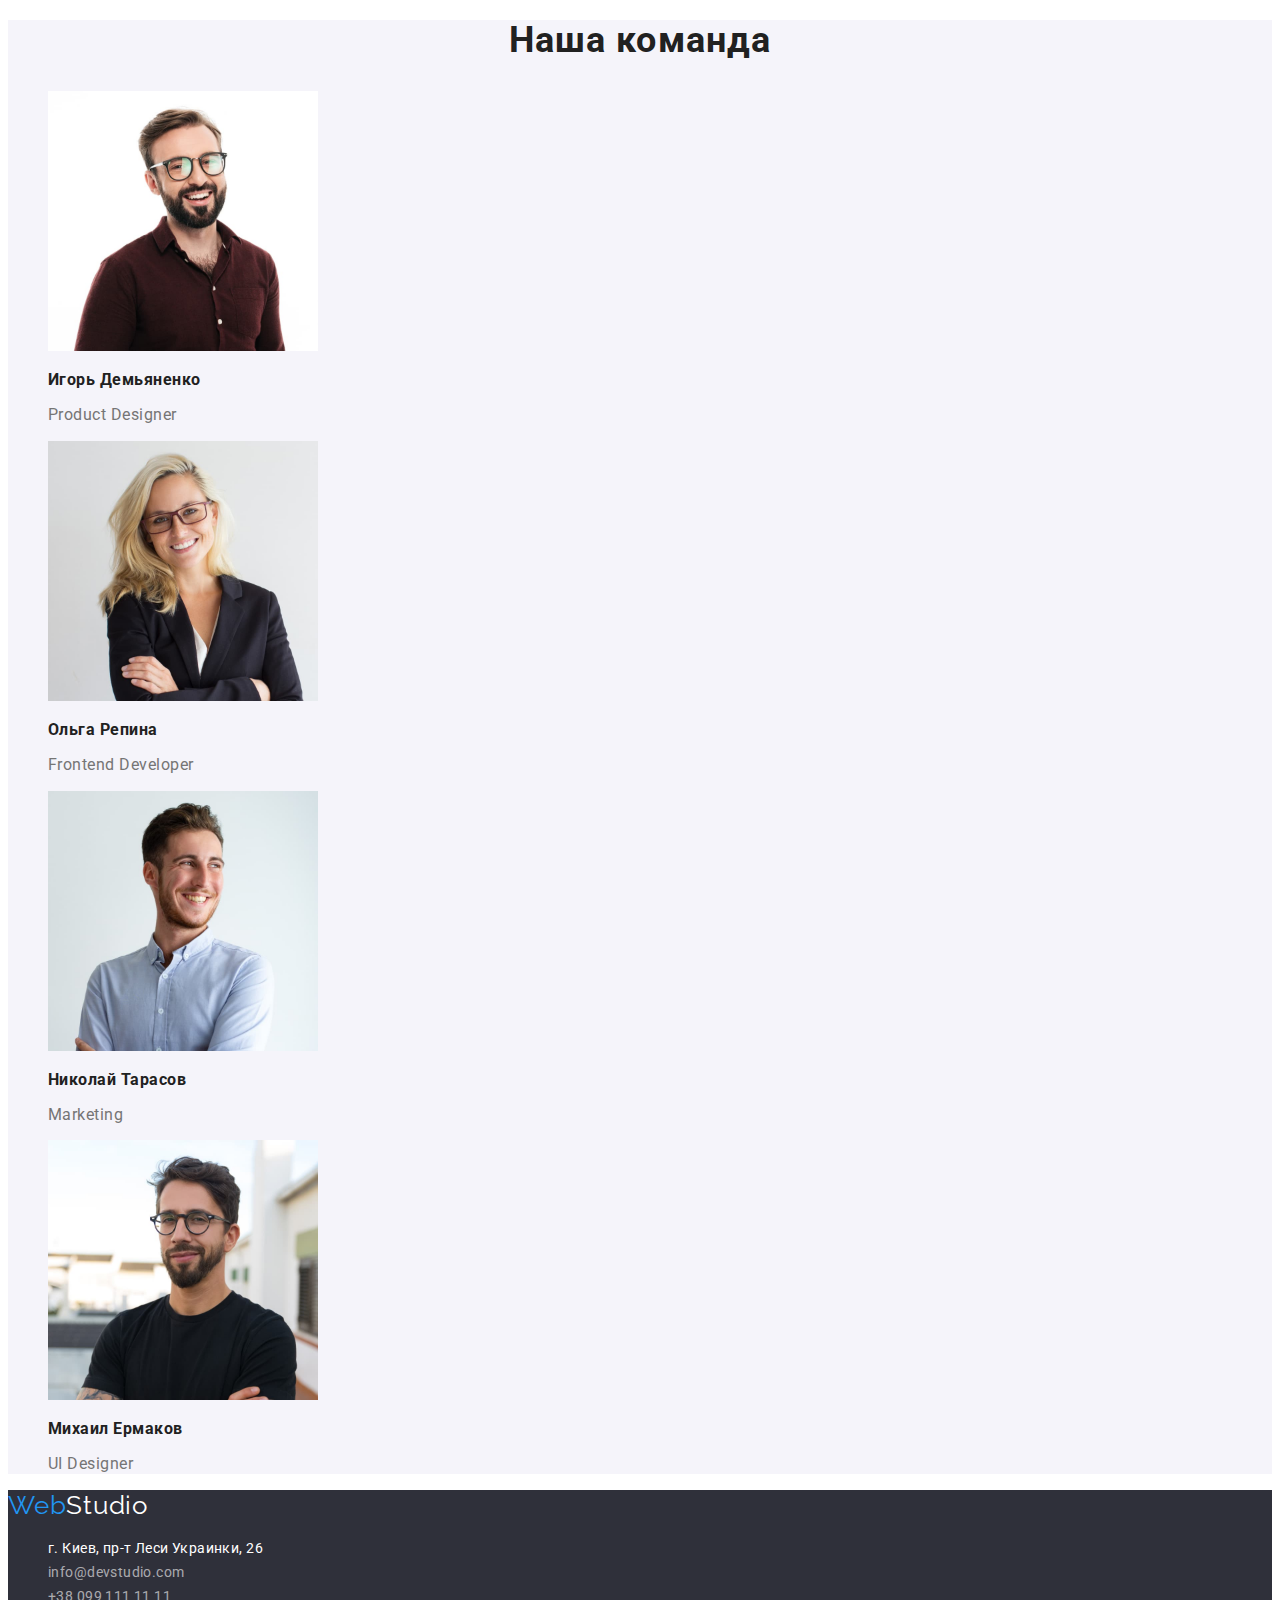
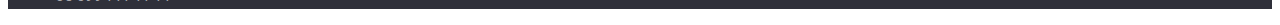
==== commit 4489512f: "правки доработка" ====
--- a/index.html
+++ b/index.html
@@ -18,7 +18,9 @@
       <nav class="site-nav">
         <a href="/" class="logo link"><span class="logo-blu">Web</span>Studio</a>
         <ul class="header">
-          <li class="header-item list"><a href="./index.html" class="nav link">Студия</a></li>
+          <li class="header-item list">
+            <a href="./index.html" class="nav link current">Студия</a>
+          </li>
           <li class="header-item list">
             <a href="./portfolio.html" class="nav link">Портфолио</a>
           </li>
@@ -86,7 +88,7 @@
         </ul>
       </section>
       <!--Наша команда-->
-      <section>
+      <section class="section-team">
         <h2 class="section-title">Наша команда</h2>
         <ul>
           <li class="section-list list">
@@ -113,9 +115,11 @@
       </section>
     </main>
     <!--подвал-->
-    <footer>
-      <a href="/" class="footer-logo link"><span class="logo-blu">Web</span>Studio</a>
-      <address>
+    <footer class="footer">
+      <a href="/" class="footer-logo link"
+        ><span class="logo-blu">Web</span><span class="logo-white">Studio</span></a
+      >
+      <address class="footer-adress">
         <ul>
           <li class="adress list">
             <a
@@ -128,7 +132,7 @@
             <a href="mailto:info@devstudio.com" class="adress-mail link">info@devstudio.com</a>
           </li>
           <li class="adress list">
-            <a href="tel:+380961111111" class="adress-mob link">+38 096 111 11 11</a>
+            <a href="tel:+380961111111" class="adress-mob link">+38 099 111 11 11</a>
           </li>
         </ul>
       </address>
--- a/css/styles.css
+++ b/css/styles.css
@@ -12,7 +12,9 @@
   --primery-text-color: #212121;
   --second-text-color: #757575;
   --accent-color: #2196f3;
-  --adress-color: gba(255, 255, 255, 0.6)
+  --adress-color: gba(255, 255, 255, 0.6);
+  --main-color: #ffffff;
+  --footer-adress: rgba(255, 255, 255, 0.6);
 }
 
 .visually-hidden {
@@ -37,8 +39,8 @@
 
 body {
   font-family: roboto, sans-serif;
-  color: #212121;
-  background-color: #ffffff;
+  color: var(--primery-text-color);
+  background-color: var(--main-color);
   font-size: 16px;
 }
 /* -------------------------------HEADER--------------------------------- */
@@ -48,64 +50,86 @@
   font-style: 700;
   font-size: 26px;
   line-height: 1.19;
-}
-.logo-blu{
+  letter-spacing: 0.03em;
+}
+.logo-blu {
   color: var(--accent-color);
 }
 
 .site-nav .nav {
-  color: var(--primery-text-color);
-  font-size: 14px;
-  line-height: 1.14;
+  font-weight: 500;
+  color: var(--primery-text-color);
+  font-size: 14px;
+  line-height: 1.14;
+  letter-spacing: 0.02em;
 }
 .site-nav .nav:hover,
-.site-nav .nav:focus{
-  color: var(--accent-color);
-}
-.header-link-mail{
-  color: var(--primery-text-color);
-  font-size: 14px;
-  line-height: 1.14;
+.site-nav .nav:focus {
+  color: var(--accent-color);
+}
+.site-nav .nav.current {
+  color: var(--accent-color);
+}
+
+.header-link-mail {
+  font-weight: 500;
+  color: var(--second-text-color);
+  font-size: 14px;
+  line-height: 1.14;
+  letter-spacing: 0.02em;
 }
 .header-link-mail:hover,
-.header-link-mail:focus{
-  color: var(--accent-color);
-}
-.header-link-tel{
-  color: var(--primery-text-color);
-  font-size: 14px;
-  line-height: 1.14;
+.header-link-mail:focus {
+  color: var(--accent-color);
+}
+.header-link-tel {
+  font-weight: 500;
+  color: var(--second-text-color);
+  font-size: 14px;
+  line-height: 1.14;
+  letter-spacing: 0.02em;
 }
 .header-link-tel:hover,
-.header-link-tel:focus{
+.header-link-tel:focus {
   color: var(--accent-color);
 }
 /* -----------------------------FOOTER---------------------------------- */
+.footer {
+  background-color: #2f303a;
+}
+.logo-white {
+  color: var(--main-color);
+}
 .footer-logo {
   color: var(--primery-text-color);
   font-family: raleway;
   font-style: 700;
   font-size: 26px;
   line-height: 1.19;
-}
-.adress-map{
-    background-color: #000000;
-    color: #ffffff;
-    font-style: 400;
-    font-size: 14px;
-    line-height: 1.71;
+  letter-spacing: 0.03em;
+}
+.footer-adress {
+  font-style: normal;
+}
+.adress-map {
+  color: var(--main-color);
+  font-size: 14px;
+  line-height: 1.71;
+  letter-spacing: 0.03em;
 }
 .adress-mail {
-    color: rgba(255, 255, 255, 0.6)
-    font-style: 400;
-    font-size: 14px;
-    line-height: 1.71;
-}
-.adress.mob{
-    color: rgba(255, 255, 255, 0.6)
-    font-style: 400;
-    font-size: 14px;
-    line-height: 1.71;  
+  font-style: normal;
+  color: var(--footer-adress);
+  font-size: 14px;
+  line-height: 1.71;
+  letter-spacing: 0.03em;
+}
+.adress-mob {
+  font-style: normal;
+  color: var(--footer-adress);
+  font-size: 14px;
+  line-height: 1.71;
+  letter-spacing: 0.03em;
 }
 /*------------------------------- index.html------------------------------ */
 .hero {
@@ -114,39 +138,51 @@
 .hero-title {
   color: #ffffff;
   font-size: 44px;
-  line-height: 1.36px;
+  line-height: 1.36;
   text-align: center;
+  letter-spacing: 0.06em;
 }
 .btn-hero {
+  cursor: pointer;
   color: #ffffff;
   background-color: var(--accent-color);
   font-size: 16px;
   line-height: 1.87;
 }
+.section-team {
+  background-color: #f5f4fa;
+}
 .about-title {
-  font-style: 700;
-  font-size: 14px;
-  line-height: 1.14;
+  text-transform: uppercase;
+  font-weight: 700;
+  font-size: 14px;
+  line-height: 1.14;
+  letter-spacing: 0.03em;
 }
 .about-text {
   color: var(--second-text-color);
   font-size: 14px;
   line-height: 1.71;
+  letter-spacing: 0.03em;
 }
 .section-title {
   font-style: 700;
   font-size: 36px;
   line-height: 1.16;
+  letter-spacing: 0.03em;
+  text-align: center;
 }
 .section-name {
   font-style: 500;
   font-size: 16px;
   line-height: 1.18;
+  letter-spacing: 0.03em;
 }
 .section-descrp {
   color: var(--second-text-color);
-  font-style: 400;
+  font-style: normal;
   line-height: 1.18;
+  letter-spacing: 0.03em;
 }
 /*--------------------------- portfolio.html---------------------------- */
 .button-link {
@@ -155,8 +191,10 @@
   background-color: #f5f4fa;
   font-size: 16px;
   line-height: 1.6;
+  letter-spacing: 0.03em;
 }
 .button-link:hover {
+  color: #ffffff;
   background-color: var(--accent-color);
 }
 .button-link:focus {
@@ -167,10 +205,12 @@
   font-style: 700;
   font-size: 18px;
   line-height: 2;
+  letter-spacing: 0.06em;
 }
 .projects-text {
   color: var(--second-text-color);
   font-style: 400;
   font-size: 16px;
   line-height: 1.87;
-}
+  letter-spacing: 0.03em;
+}
